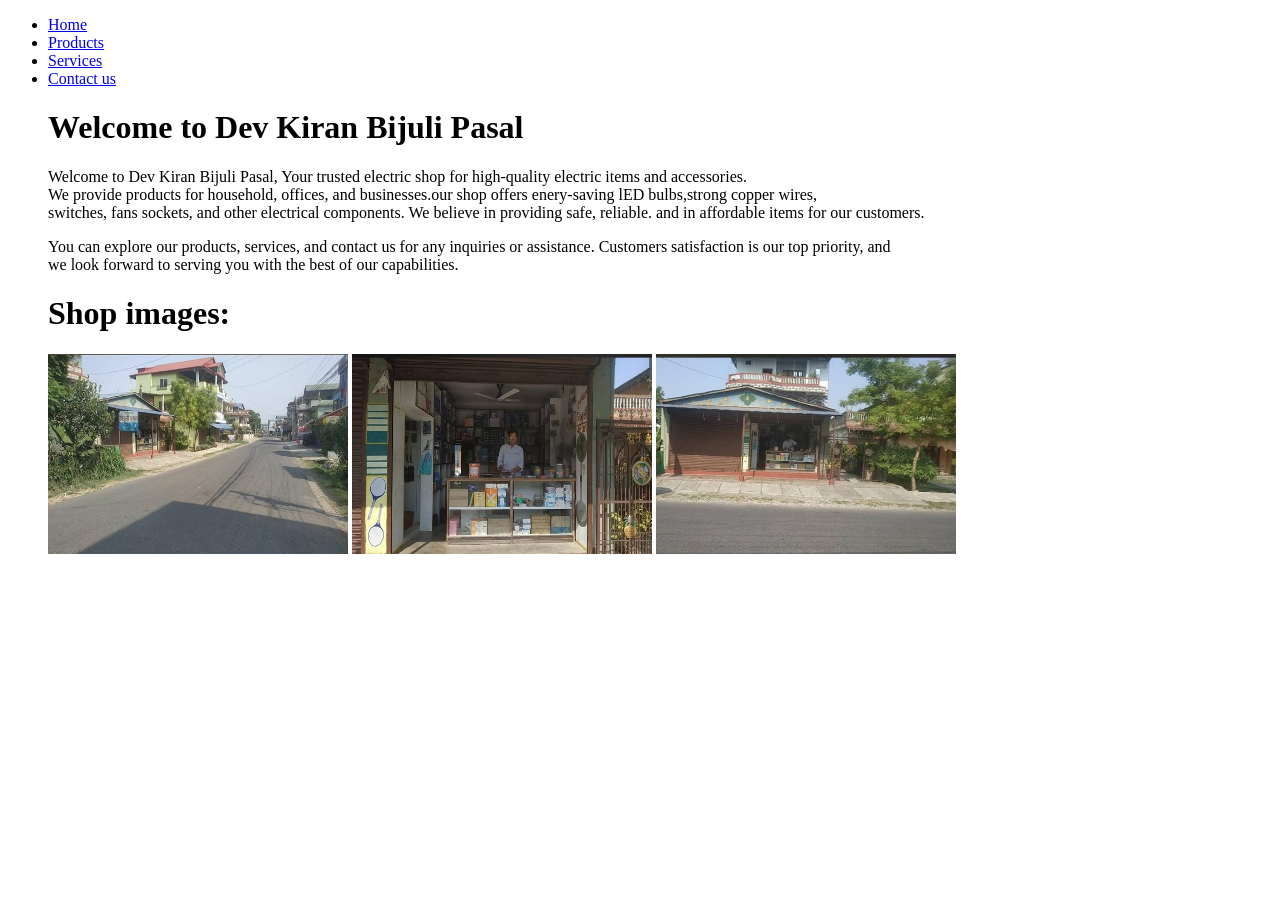
==== index.html @ 53bad794 "Initial commit of my project" ====
<!DOCTYPE html>
<html lang="en">
<head>
    <meta charset="UTF-8">
    <title>Dev Kiran Bijuli Pasal-Home</title>
</head>
<body>
    <!-- Navigation Bar  -->
    <header>
        <nav> 
            <ul>
                <li><a href="index.html">Home</a></li>
                <li><a href="Products.html">Products</a></li>
                <li><a href="services.html">Services</a></li>
                <li><a href="contact_us.html">Contact us</a></li>
            </ul>
        </nav>
    </header>
    <blockquote>
    <h1>Welcome to Dev Kiran Bijuli Pasal </h1>
    <p >
        Welcome to Dev Kiran Bijuli Pasal, Your trusted electric shop for high-quality electric items and accessories.<br>
        We provide products for household, offices, and businesses.our shop offers enery-saving lED bulbs,strong copper
        wires,<br> switches, fans sockets, and other electrical components. We believe in providing safe, reliable. and 
        in affordable items for our customers. </p>
        <p>You can explore our products, services, and contact us for any inquiries or assistance. Customers satisfaction 
        is our top priority, and<br> we look forward to serving you with the best of our capabilities. 
    </p>
    <h1>Shop images:</h1>
    <img src="images/photo1.jpg" alt="Shop Image 1" width="300" height="200">
    <img src="images/photo2.jpg" alt="Shop Image 2" width="300" height="200">
    <img src="images/photo3.jpg" alt="Shop Image 3" width="300" height="200">
     </blockquote>
</body>
</html>
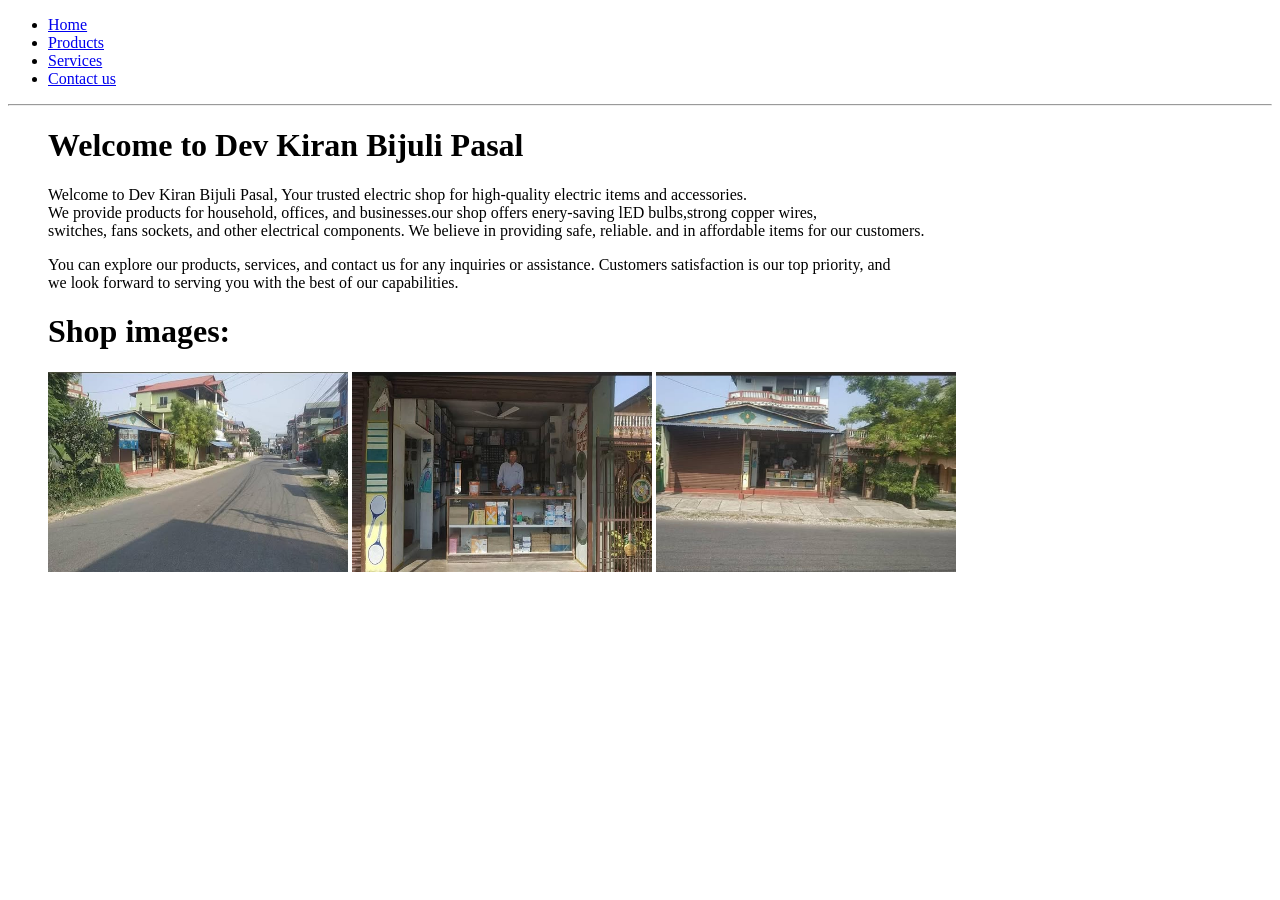
==== commit d4898ef8: "Assignment" ====
--- a/index.html
+++ b/index.html
@@ -6,16 +6,21 @@
 </head>
 <body>
     <!-- Navigation Bar  -->
-    <header>
-        <nav> 
-            <ul>
-                <li><a href="index.html">Home</a></li>
-                <li><a href="Products.html">Products</a></li>
-                <li><a href="services.html">Services</a></li>
-                <li><a href="contact_us.html">Contact us</a></li>
-            </ul>
-        </nav>
-    </header>
+    <div class="nav">
+        <header>
+            <nav> 
+                <ul>
+                    <li><a href="index.html">Home</a></li>
+                    <li><a href="Products.html">Products</a></li>
+                    <li><a href="services.html">Services</a></li>
+                    <li><a href="contact_us.html">Contact us</a></li>
+                </ul>
+            </nav>
+        </header>
+    </div>
+
+    <hr>
+    
     <blockquote>
     <h1>Welcome to Dev Kiran Bijuli Pasal </h1>
     <p >
@@ -27,9 +32,12 @@
         is our top priority, and<br> we look forward to serving you with the best of our capabilities. 
     </p>
     <h1>Shop images:</h1>
-    <img src="images/photo1.jpg" alt="Shop Image 1" width="300" height="200">
-    <img src="images/photo2.jpg" alt="Shop Image 2" width="300" height="200">
-    <img src="images/photo3.jpg" alt="Shop Image 3" width="300" height="200">
+    <div class="image">
+        <img src="images/photo1.jpg" alt="Shop Image 1" width="300" height="200">
+        <img src="images/photo2.jpg" alt="Shop Image 2" width="300" height="200">
+        <img src="images/photo3.jpg" alt="Shop Image 3" width="300" height="200">
+    </div>
+    
      </blockquote>
 </body>
 </html>
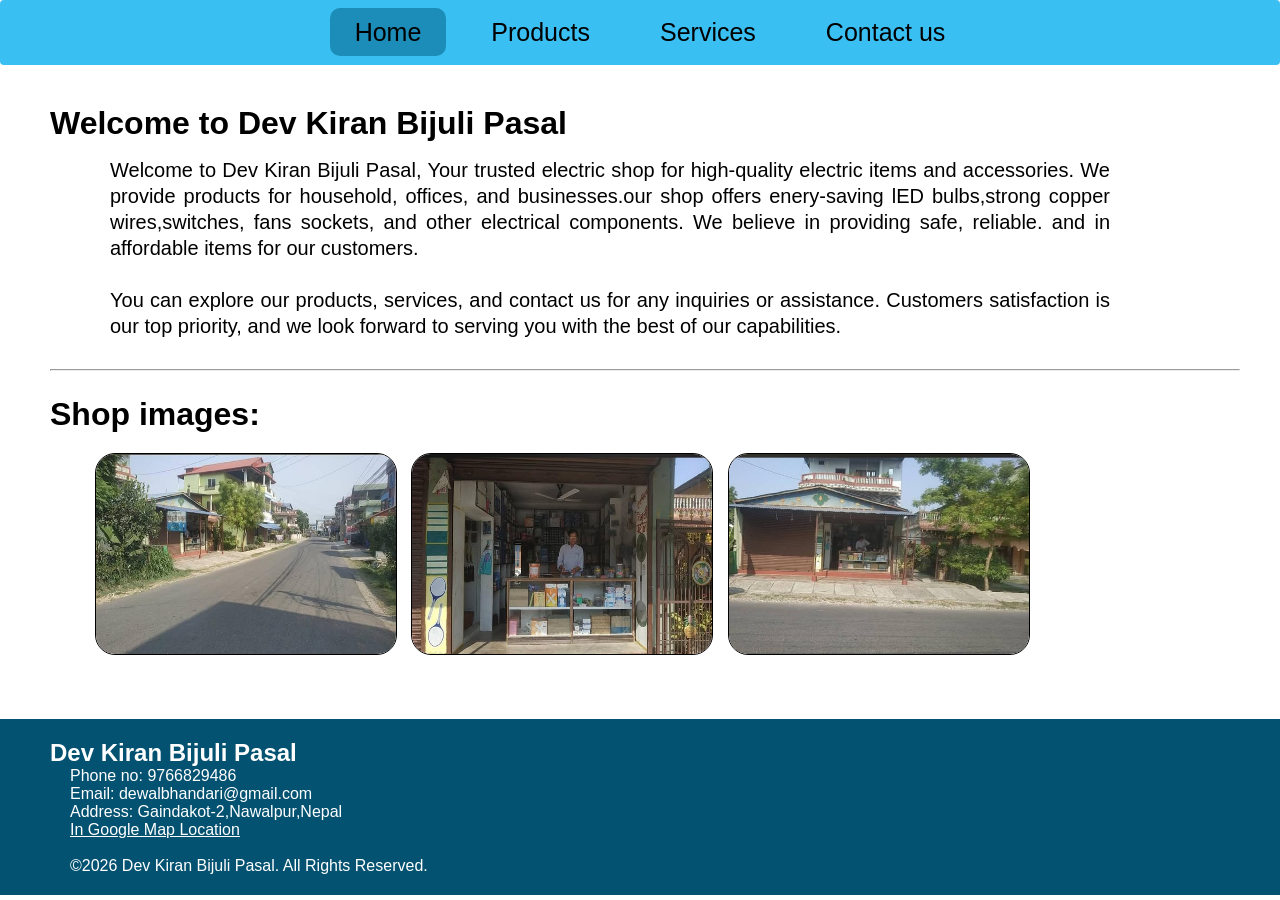
==== commit d81b4223: "After applying CSS" ====
--- a/index.html
+++ b/index.html
@@ -2,42 +2,56 @@
 <html lang="en">
 <head>
     <meta charset="UTF-8">
+    <meta name="viewport" content="width=device-width, initial-scale=1.0">
     <title>Dev Kiran Bijuli Pasal-Home</title>
+    <link rel="stylesheet" href="style.css" > 
 </head>
 <body>
-    <!-- Navigation Bar  -->
-    <div class="nav">
-        <header>
-            <nav> 
-                <ul>
-                    <li><a href="index.html">Home</a></li>
-                    <li><a href="Products.html">Products</a></li>
-                    <li><a href="services.html">Services</a></li>
-                    <li><a href="contact_us.html">Contact us</a></li>
-                </ul>
-            </nav>
-        </header>
-    </div>
-
-    <hr>
-    
-    <blockquote>
-    <h1>Welcome to Dev Kiran Bijuli Pasal </h1>
-    <p >
-        Welcome to Dev Kiran Bijuli Pasal, Your trusted electric shop for high-quality electric items and accessories.<br>
-        We provide products for household, offices, and businesses.our shop offers enery-saving lED bulbs,strong copper
-        wires,<br> switches, fans sockets, and other electrical components. We believe in providing safe, reliable. and 
-        in affordable items for our customers. </p>
-        <p>You can explore our products, services, and contact us for any inquiries or assistance. Customers satisfaction 
-        is our top priority, and<br> we look forward to serving you with the best of our capabilities. 
-    </p>
-    <h1>Shop images:</h1>
-    <div class="image">
-        <img src="images/photo1.jpg" alt="Shop Image 1" width="300" height="200">
-        <img src="images/photo2.jpg" alt="Shop Image 2" width="300" height="200">
-        <img src="images/photo3.jpg" alt="Shop Image 3" width="300" height="200">
-    </div>
-    
-     </blockquote>
+    <div class="grid">
+        <!-- Navigation Bar  -->
+        <div class="nav">
+            <header>
+                <nav> 
+                    <ul>
+                        <li><a class="active" href="index.html">Home</a></li>
+                        <li><a href="products.html">Products</a></li>
+                        <li><a href="services.html">Services</a></li>
+                        <li><a href="contact_us.html">Contact us</a></li>
+                    </ul>
+                </nav>
+            </header>
+        </div>
+        <div class="container">
+        
+            <h1>Welcome to Dev Kiran Bijuli Pasal </h1>
+            <p >
+                Welcome to Dev Kiran Bijuli Pasal, Your trusted electric shop for high-quality electric items and accessories.
+                We provide products for household, offices, and businesses.our shop offers enery-saving lED bulbs,strong copper
+                wires,switches, fans sockets, and other electrical components. We believe in providing safe, reliable. and 
+                in affordable items for our customers. <br> <br>
+                You can explore our products, services, and contact us for any inquiries or assistance. Customers satisfaction 
+                is our top priority, and we look forward to serving you with the best of our capabilities. 
+            </p>
+            <hr>
+            <h1 id="shoph1">Shop images:</h1>
+            <div class="items">
+                <img src="images/photo1.jpg" alt="Shop Image 1" >
+                <img src="images/photo2.jpg" alt="Shop Image 2">
+                <img src="images/photo3.jpg" alt="Shop Image 3">
+            </div>
+        </div>
+        <footer>
+            <h2>Dev Kiran Bijuli Pasal</h2>
+            <ul>
+                <li>Phone no: 9766829486 </li>
+                <li>Email: dewalbhandari@gmail.com</li>
+                <li>Address: Gaindakot-2,Nawalpur,Nepal</li>
+                <li><a href="https://www.google.com/maps/place/Dev+Kiran+shop/@27.7074767,84.4165635,17z/data=!4m6!3m5!1s0x3994fbc50ad1ce1b:0xbc97a4a0fa1a78cf!8m2!3d27.7074776!4d84.4187447!16s%2Fg%2F11kq2xpp81?authuser=0&entry=ttu&g_ep=EgoyMDI1MTExNy4wIKXMDSoASAFQAw%3D%3D" >
+                        In Google Map Location</a></li>
+            </ul>
+            <br>
+            <p>&copy;2026 Dev Kiran Bijuli Pasal. All Rights Reserved.</p>
+        </footer>   
+    </div>  
 </body>
 </html>
--- a/style.css
+++ b/style.css
@@ -0,0 +1,107 @@
+*{
+    font-family: Arial, Helvetica, sans-serif;
+    margin: 0;
+    padding: 0;
+
+}
+
+.container{
+    margin: 40px;
+    margin-left: 50px;
+}
+
+/* For Paragraph */
+
+.container h1{
+    margin-bottom: 15px;
+}
+
+#shoph1{
+    margin-top: 25px;
+}
+
+.container p{
+    /*margin-top: 10px; */
+    margin-left: 40px;
+    margin-bottom: 30px;
+    font-size: 20px;
+    line-height: 1.3;
+    text-align: justify;
+    max-width: 1000px;
+}
+
+/* For Navigation Bar */
+.nav ul{
+    display: flex;
+    list-style: none;
+    background-color: rgb(58, 191, 243);
+    justify-content: center;
+    border-radius: 4px;
+    padding:18px;
+   
+}
+
+.nav li{
+    margin-left: 20px;
+}
+
+.nav ul li a{
+    color: black;
+    text-decoration: none;
+    padding: 25px;
+    padding-top: 10px;
+    padding-bottom: 10px;
+    border-radius: 10px;
+    font-size: 25px;
+    
+    
+}
+.nav a:hover{
+    background-color: rgb(28, 140, 184);
+}
+.active{
+    background-color: rgb(28, 140, 184);
+}
+
+/* For Items or Photos */
+.items{
+    margin-left: 40px;
+}
+.items img{
+    margin: 5px;
+    margin-bottom: 20px;
+    border-radius: 20px;
+    width: 300px;
+    height: 200px;
+    border: 1px solid black;
+}
+
+/* For Footer */
+footer{
+    background-color: rgb(4, 82, 113);
+    color: white;
+    padding-left:50px ;
+    padding-top: 20px;
+    padding-bottom: 20px;
+}
+footer ul a{
+    color: white;
+}
+footer li,p{
+    list-style: none;
+    padding-left:20px ;
+    
+}
+
+/* Responsive */
+
+ @media (max-width: 768px) {
+   
+
+    .nav ul li a {
+        font-size: 16px;
+        padding: 10px;
+        width: 100%;
+        text-align: center;
+    }
+}
